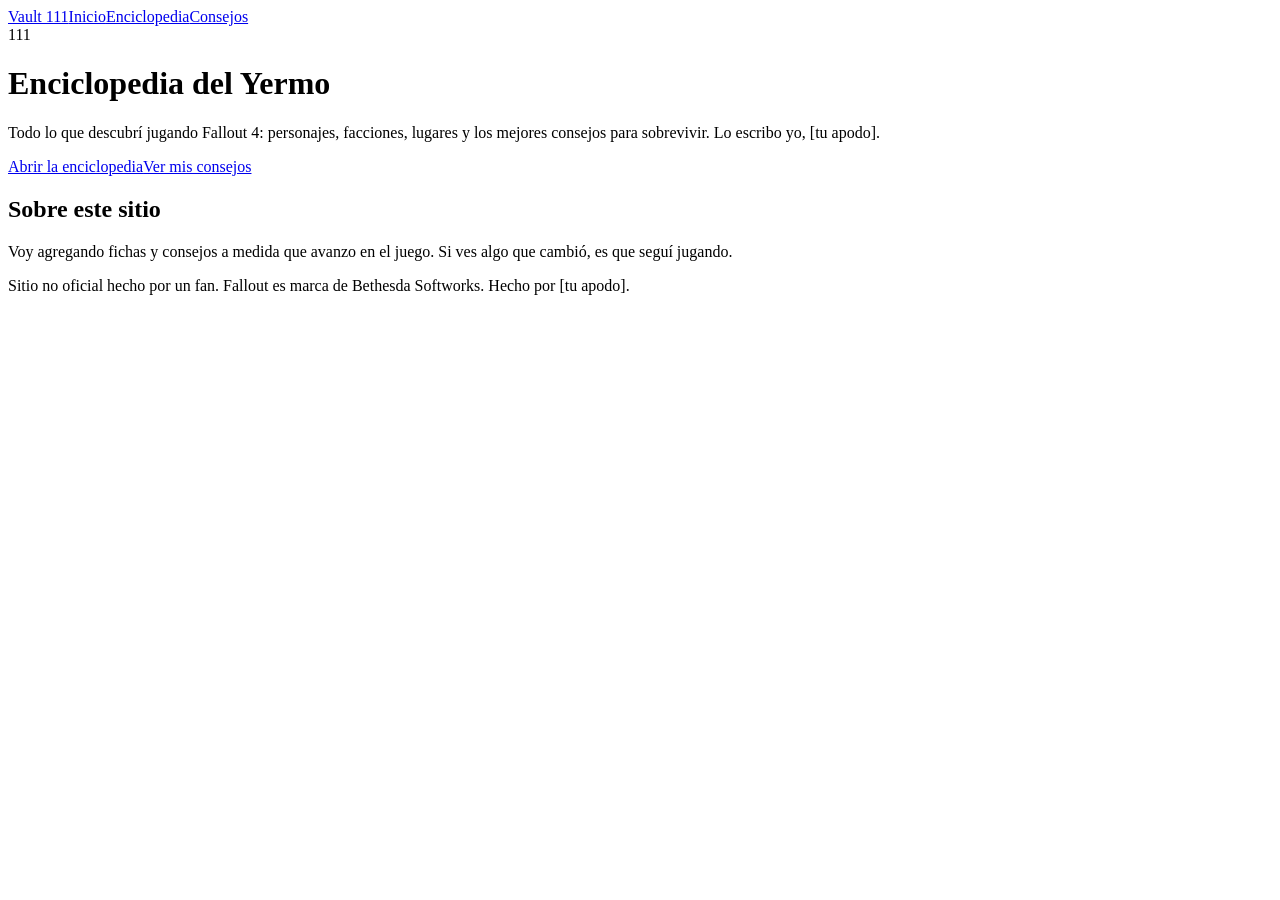
==== index.html @ 62804d83 "Create index.html" ====
<!DOCTYPE html>
<html lang="es"><head><meta charset="UTF-8"><meta name="viewport" content="width=device-width,initial-scale=1">
<title>Vault 111 - Enciclopedia de Fallout 4</title><link rel="stylesheet" href="estilo.css"></head>
<body>
<header class="top"><nav><a class="logo" href="index.html">Vault 111</a><a href="index.html" aria-current="page">Inicio</a><a href="enciclopedia.html">Enciclopedia</a><a href="consejos.html">Consejos</a></nav></header>
<main>
<div class="hero">
<div class="puerta" aria-hidden="true">111</div>
<div><h1>Enciclopedia del Yermo</h1>
<p>Todo lo que descubrí jugando Fallout 4: personajes, facciones, lugares y los mejores consejos para sobrevivir. Lo escribo yo, [tu apodo].</p></div>
</div>
<div class="botones"><a class="btn" href="enciclopedia.html">Abrir la enciclopedia</a><a class="btn sec" href="consejos.html">Ver mis consejos</a></div>
<h2>Sobre este sitio</h2>
<p>Voy agregando fichas y consejos a medida que avanzo en el juego. Si ves algo que cambió, es que seguí jugando.</p>
</main>
<footer>Sitio no oficial hecho por un fan. Fallout es marca de Bethesda Softworks. Hecho por [tu apodo].</footer>
</body></html>
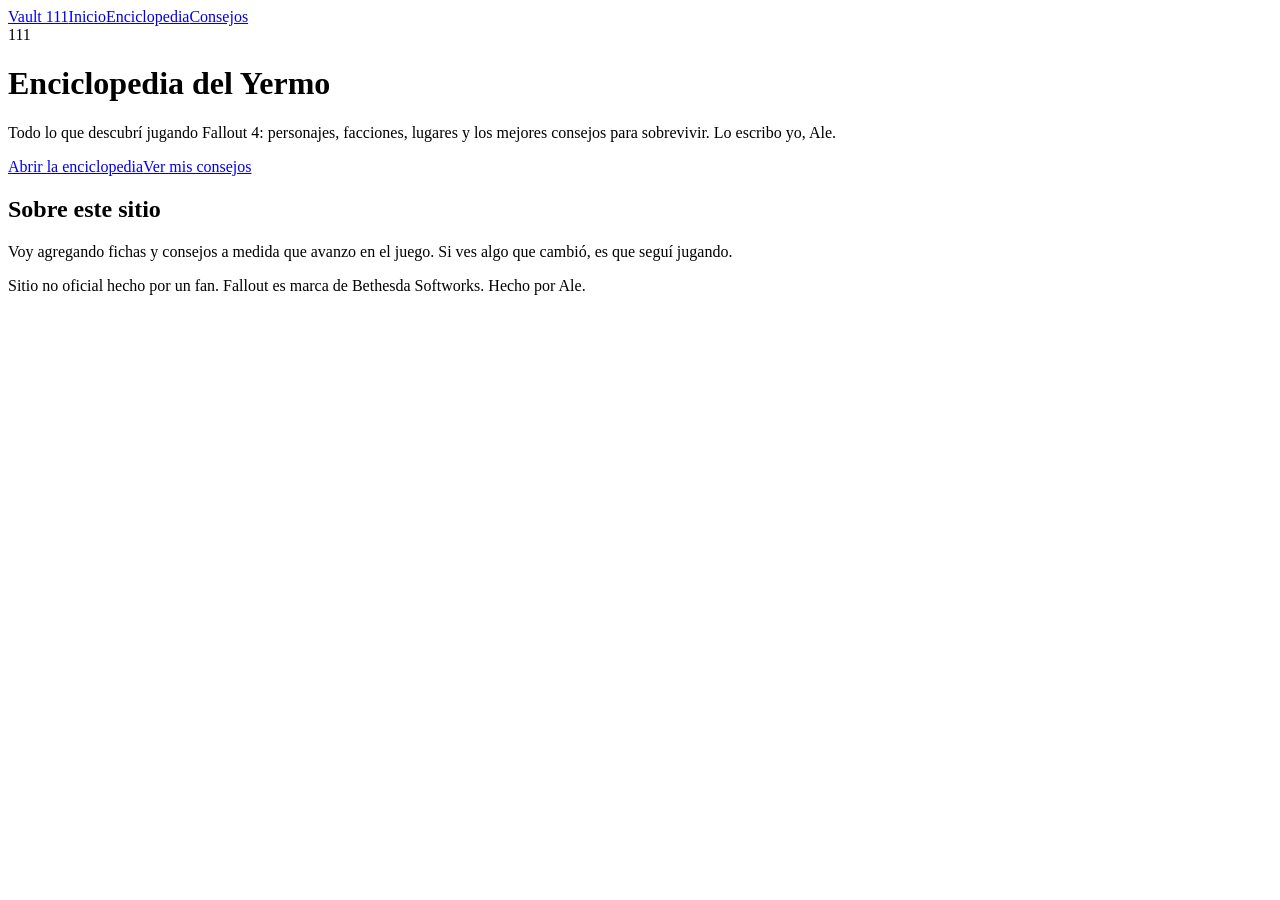
==== commit 88cd2abd: "Create index.html" ====
--- a/index.html
+++ b/index.html
@@ -7,11 +7,11 @@
 <div class="hero">
 <div class="puerta" aria-hidden="true">111</div>
 <div><h1>Enciclopedia del Yermo</h1>
-<p>Todo lo que descubrí jugando Fallout 4: personajes, facciones, lugares y los mejores consejos para sobrevivir. Lo escribo yo, [tu apodo].</p></div>
+<p>Todo lo que descubrí jugando Fallout 4: personajes, facciones, lugares y los mejores consejos para sobrevivir. Lo escribo yo, Ale.</p></div>
 </div>
 <div class="botones"><a class="btn" href="enciclopedia.html">Abrir la enciclopedia</a><a class="btn sec" href="consejos.html">Ver mis consejos</a></div>
 <h2>Sobre este sitio</h2>
 <p>Voy agregando fichas y consejos a medida que avanzo en el juego. Si ves algo que cambió, es que seguí jugando.</p>
 </main>
-<footer>Sitio no oficial hecho por un fan. Fallout es marca de Bethesda Softworks. Hecho por [tu apodo].</footer>
+<footer>Sitio no oficial hecho por un fan. Fallout es marca de Bethesda Softworks. Hecho por Ale.</footer>
 </body></html>
